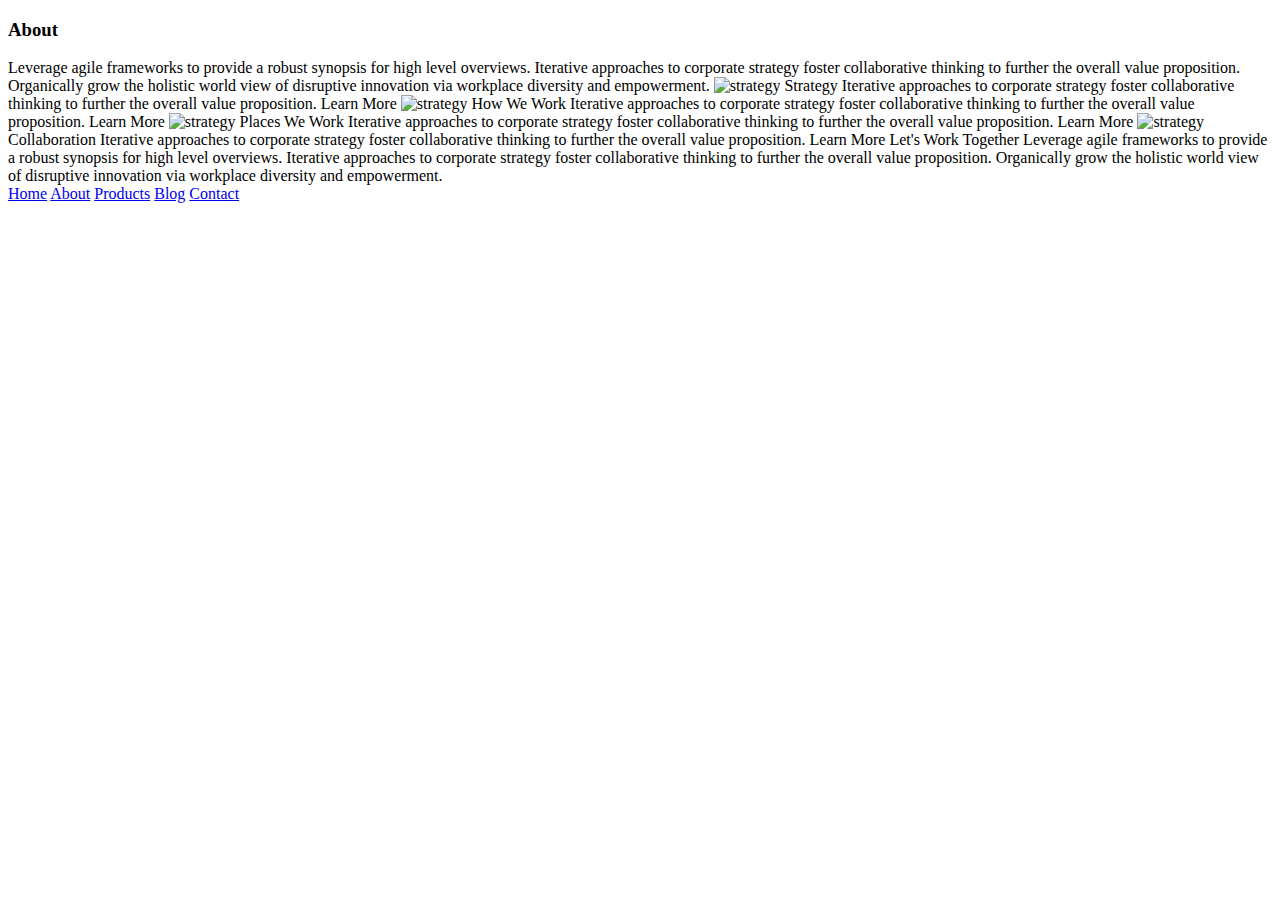
==== about.html @ e5a71d50 "Initial commit. Created new branch." ====
<!doctype html>

<html lang="en">
<head>
  <meta charset="utf-8">

  <title>Sprint Challenge - About</title>

  <link href="https://fonts.googleapis.com/css?family=Roboto|Rubik" rel="stylesheet">
  <link rel="stylesheet" href="css/index.css">

</head>

<body>
    <div class="container about-page">
     
    <h3>About</h3>

    Leverage agile frameworks to provide a robust synopsis for high level overviews. Iterative approaches to corporate strategy foster collaborative thinking to further the overall value proposition. Organically grow the holistic world view of disruptive innovation via workplace diversity and empowerment.


    <img src="img/about-plan.png" alt="strategy">
    
    Strategy
    
    Iterative approaches to corporate strategy foster collaborative thinking to further the overall value proposition.

    Learn More



    <img src="img/about-working.png" alt="strategy">
    
    How We Work
    
    Iterative approaches to corporate strategy foster collaborative thinking to further the overall value proposition.

    Learn More



    <img src="img/about-office.png" alt="strategy">
    
    Places We Work

    Iterative approaches to corporate strategy foster collaborative thinking to further the overall value proposition.

    Learn More

    <img src="img/about-meeting.png" alt="strategy">
    
    Collaboration
    
    Iterative approaches to corporate strategy foster collaborative thinking to further the overall value proposition.

    Learn More

    Let's Work Together

    Leverage agile frameworks to provide a robust synopsis for high level overviews. Iterative approaches to corporate strategy foster collaborative thinking to further the overall value proposition. Organically grow the holistic world view of disruptive innovation via workplace diversity and empowerment.
        
      <footer>
        <nav>
          <a href="index.html">Home</a>
          <a href="#">About</a>
          <a href="#">Products</a>
          <a href="#">Blog</a>
          <a href="#">Contact</a>
        </nav>
      </footer>
    </div><!-- container -->        
</body>
</html>
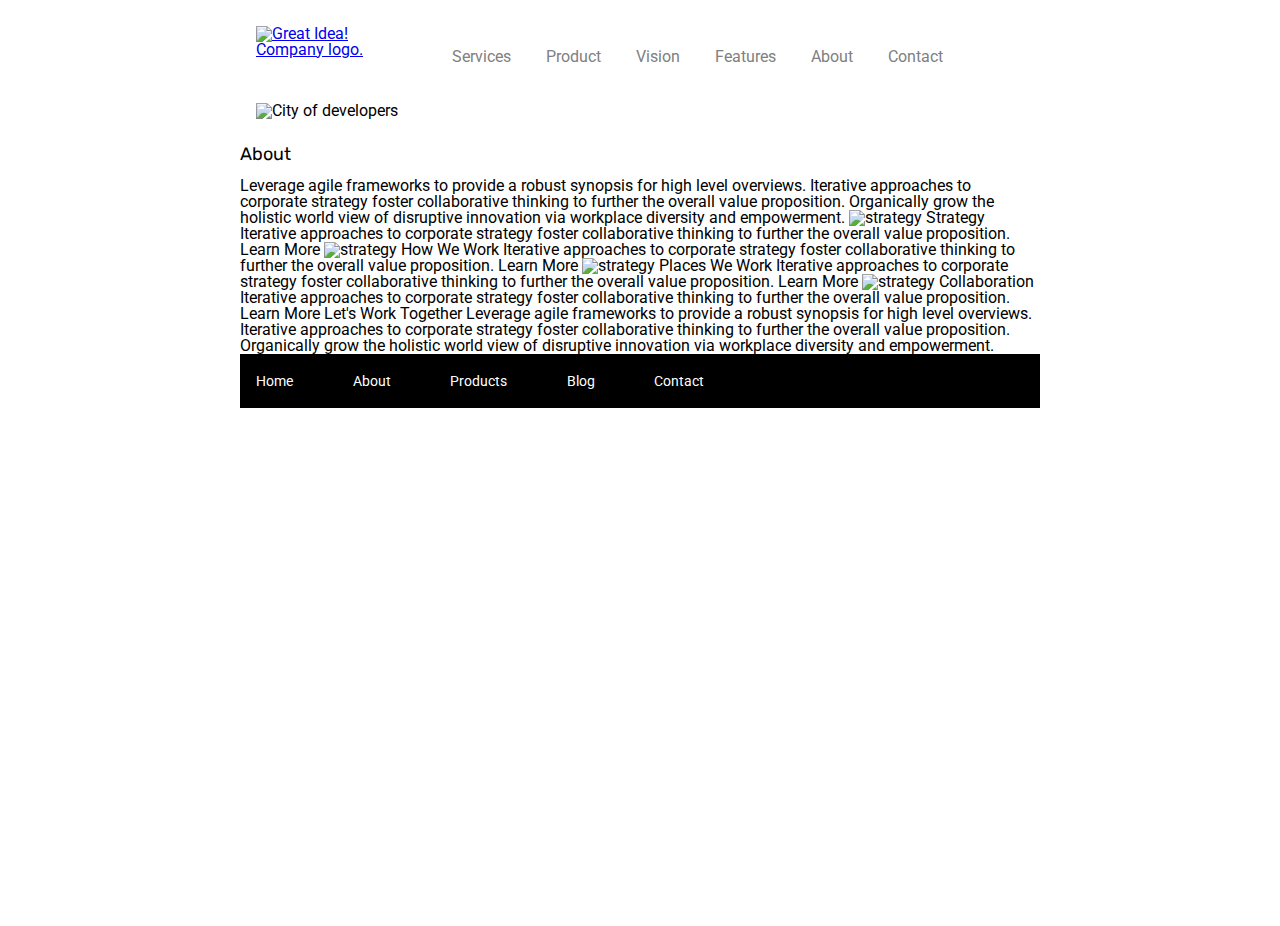
==== commit 8e2a2c71: "header fixed - about.html" ====
--- a/about.html
+++ b/about.html
@@ -7,11 +7,27 @@
   <title>Sprint Challenge - About</title>
 
   <link href="https://fonts.googleapis.com/css?family=Roboto|Rubik" rel="stylesheet">
-  <link rel="stylesheet" href="css/index.css">
+  <link rel="stylesheet" href="css/about.css">
 
 </head>
 
 <body>
+    <div class="top">
+        <a href="index.html" class="logo1">
+            <img a href="index.html" class="logo" src="img/lambda-black.png" alt="Great Idea! Company logo.">
+        </a>
+            <nav>
+                <a href="#">Services</a>
+                <a href="#">Product</a>
+                <a href="#">Vision</a>
+                <a href="#">Features</a>
+                <a href="about.html">About</a>
+                <a href="#">Contact</a>
+            </nav>
+            
+        </div>
+        <img class="index-header-img" src="img/jumbo-about.png" alt="City of developers">
+
     <div class="container about-page">
      
     <h3>About</h3>
--- a/css/about.css
+++ b/css/about.css
@@ -0,0 +1,181 @@
+/* http://meyerweb.com/eric/tools/css/reset/ 
+   v2.0 | 20110126
+   License: none (public domain)
+*/
+
+html, body, div, span, applet, object, iframe,
+h1, h2, h3, h4, h5, h6, p, blockquote, pre,
+a, abbr, acronym, address, big, cite, code,
+del, dfn, em, img, ins, kbd, q, s, samp,
+small, strike, strong, sub, sup, tt, var,
+b, u, i, center,
+dl, dt, dd, ol, ul, li,
+fieldset, form, label, legend,
+table, caption, tbody, tfoot, thead, tr, th, td,
+article, aside, canvas, details, embed, 
+figure, figcaption, footer, header, hgroup, 
+menu, nav, output, ruby, section, summary,
+time, mark, audio, video {
+	margin: 0;
+	padding: 0;
+	border: 0;
+	font-size: 100%;
+	font: inherit;
+	vertical-align: baseline;
+}
+/* HTML5 display-role reset for older browsers */
+article, aside, details, figcaption, figure, 
+footer, header, hgroup, menu, nav, section {
+	display: block;
+}
+body {
+	line-height: 1;
+}
+ol, ul {
+	list-style: none;
+}
+blockquote, q {
+	quotes: none;
+}
+blockquote:before, blockquote:after,
+q:before, q:after {
+	content: '';
+	content: none;
+}
+table {
+	border-collapse: collapse;
+	border-spacing: 0;
+}
+
+* {
+    box-sizing: border-box;
+}
+
+html, body {
+    height: 100%;
+    font-family: 'Roboto', sans-serif;
+}
+
+h1, h2, h3, h4, h5 {
+    font-size: 18px;
+    margin-bottom: 15px;
+    font-family: 'Rubik', sans-serif;
+}
+
+p {
+    line-height: 1.4;
+}
+
+.container {
+    width: 800px;
+    margin: 0 auto;
+}
+
+.top-content {
+    display: flex;
+    flex-wrap: wrap;
+    justify-content: space-evenly;
+    margin-bottom: 20px;
+    border-bottom: 1px dashed black;
+}
+
+.top-content .text-container {
+    width: 48%;
+    padding: 0 1%;
+    padding-bottom: 20px;  
+}
+
+.middle-content {
+    margin-bottom: 20px;
+    border-bottom: 1px dashed black;
+}
+
+.middle-content h2 {
+    padding: 0 2%;
+    margin-bottom: 0;
+}
+
+
+.bottom-content {
+    display: flex;
+    margin: 0 2% 20px;
+    justify-content: space-around;
+}
+
+.bottom-content .text-container {
+    padding-right: 4%;
+}
+
+.bottom-content .text-container:last-child {
+    padding-right: 0;
+}
+
+footer {
+    width: 100%;
+    background: black;
+}
+
+footer nav {
+    width: 60%;
+    display: flex;
+    justify-content: space-between;
+    align-items: center;
+    padding: 20px 2%;
+    font-size: 14px;
+}
+
+footer nav a {
+    color: white;
+    text-decoration: none;
+}
+.top  {
+	/* background-color: yellow;	 */
+	display: flex;
+	justify-content: space-between;
+    margin: 2% 20% 3% 20%;
+    
+}
+.top nav {
+	/* background-color: red;	 */
+	display: flex;
+    width: 80%;
+    
+}
+.top nav a{
+	/* background-color: green;	 */
+    display: inline-block;
+    flex-direction: row;
+	padding-top: 4%;
+	margin: 0 4% 0 2%;
+	color: grey;
+    text-decoration: none;
+    
+}
+.top a .logo {
+	/* background-color: blue; */
+	display: flex;
+	margin-right: 0%; 
+    width: 100%;
+    height: 100%;
+}
+.top .logo1{
+	/* background-color: purple;	 */
+	display: flex;
+	margin-right: 5%; 
+    width: 20%;
+}
+div a:hover {
+	color: black;
+}
+.index-header-img {
+	display: block;
+	margin-left: auto;
+	margin-right: auto;
+	width: 60%;
+    margin-top: 2%;
+    margin-bottom: 2%;
+}
+
+footer nav a:hover {
+	color: lightgray;
+}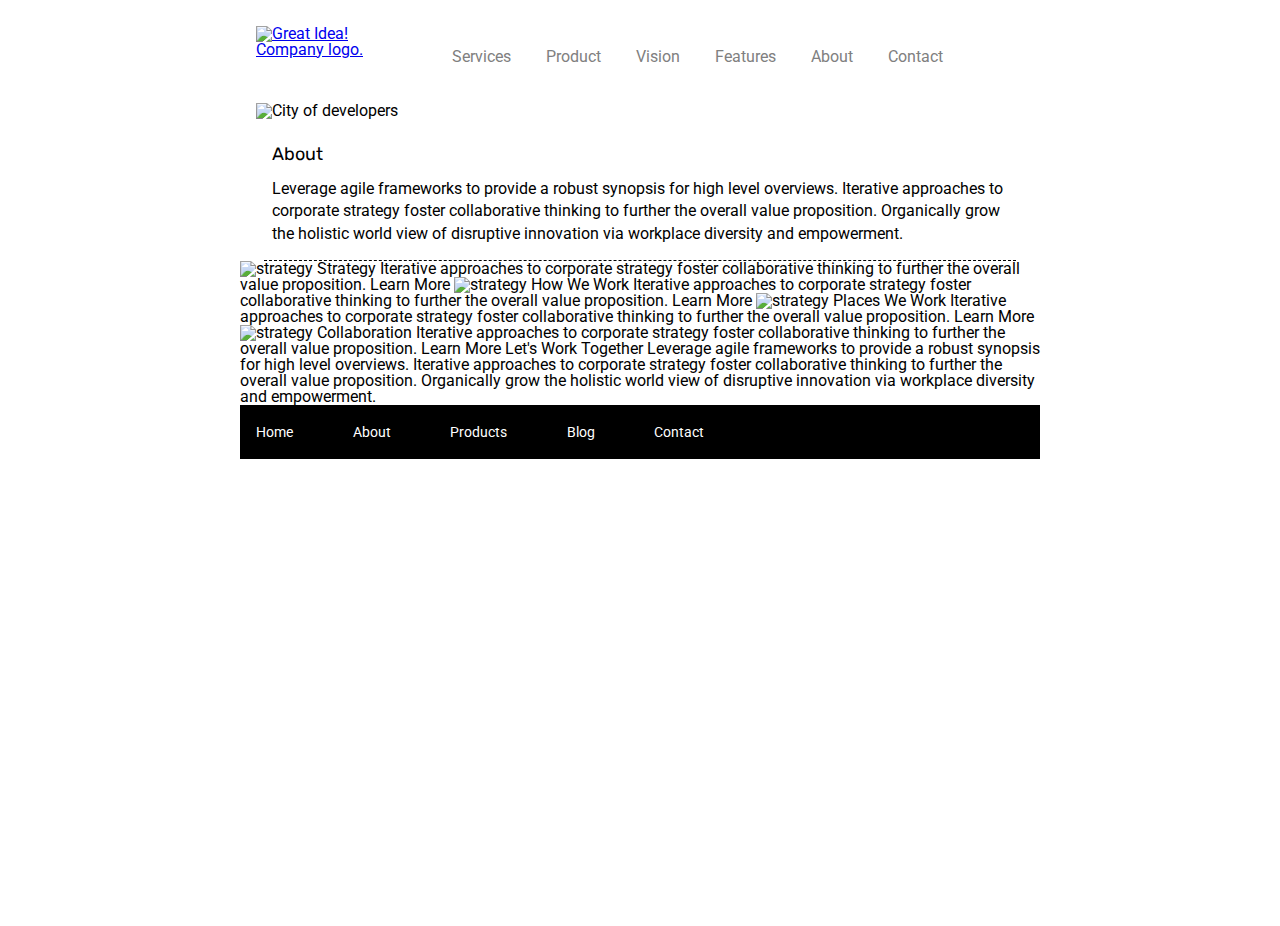
==== commit 802a8669: "top-content fixed - about.html" ====
--- a/about.html
+++ b/about.html
@@ -29,11 +29,13 @@
         <img class="index-header-img" src="img/jumbo-about.png" alt="City of developers">
 
     <div class="container about-page">
-     
-    <h3>About</h3>
+        <div class="top-content">
+          <div class="text-container">
+            <h3>About</h3>
 
-    Leverage agile frameworks to provide a robust synopsis for high level overviews. Iterative approaches to corporate strategy foster collaborative thinking to further the overall value proposition. Organically grow the holistic world view of disruptive innovation via workplace diversity and empowerment.
-
+            <p>Leverage agile frameworks to provide a robust synopsis for high level overviews. Iterative approaches to corporate strategy foster collaborative thinking to further the overall value proposition. Organically grow the holistic world view of disruptive innovation via workplace diversity and empowerment.</p>
+          </div>
+        </div>
 
     <img src="img/about-plan.png" alt="strategy">
     
--- a/css/about.css
+++ b/css/about.css
@@ -72,17 +72,18 @@
 }
 
 .top-content {
-    display: flex;
-    flex-wrap: wrap;
+    display: block;
+    /* flex-wrap: wrap; */
     justify-content: space-evenly;
-    margin-bottom: 20px;
+    /* margin-bottom: 20px; */
     border-bottom: 1px dashed black;
+    margin: 0 3% 0 3%;
 }
 
 .top-content .text-container {
-    width: 48%;
+    width: 100%;
     padding: 0 1%;
-    padding-bottom: 20px;  
+    padding-bottom: 2%;  
 }
 
 .middle-content {
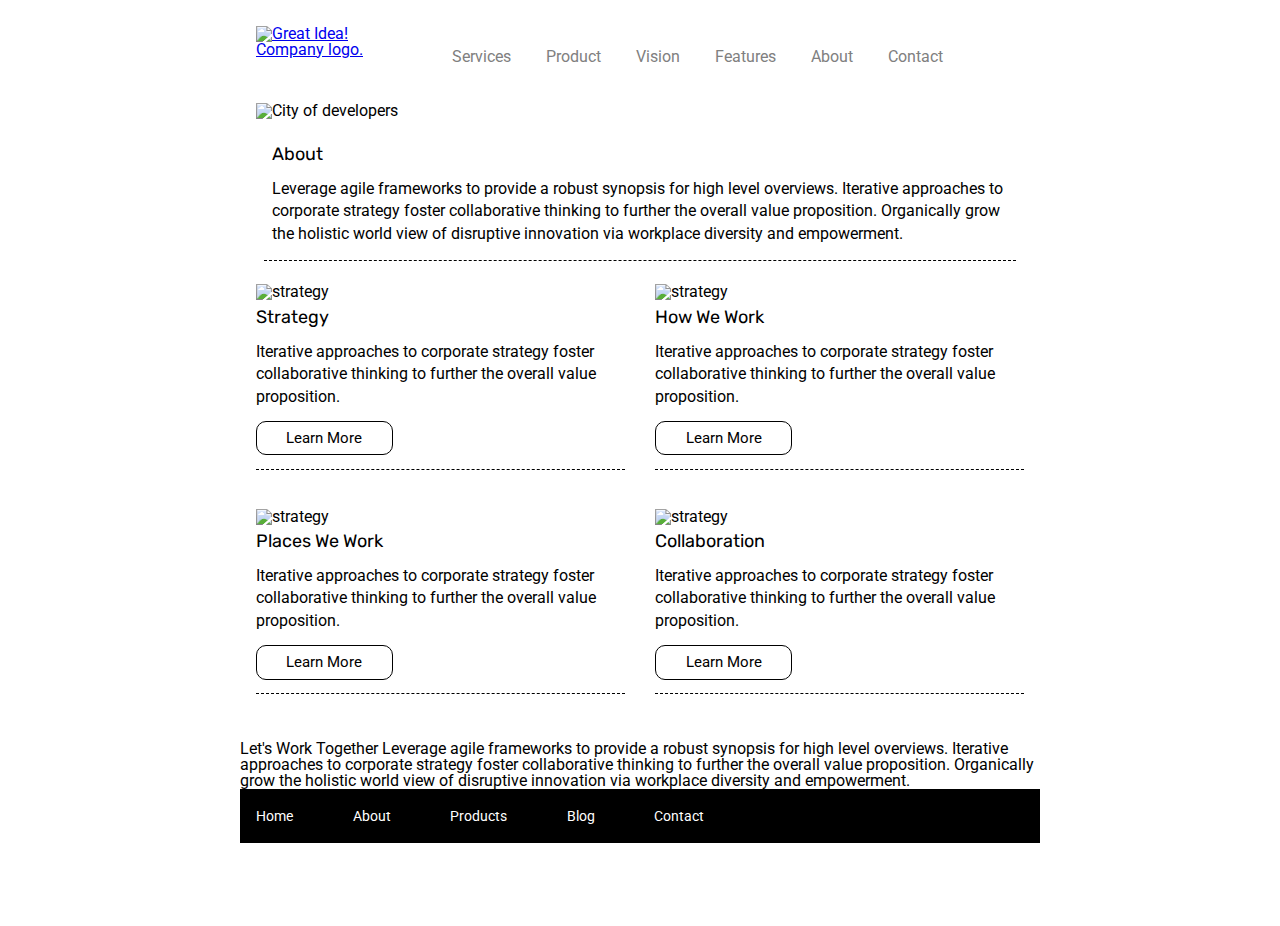
==== commit a6e9d2c8: "middle content fixed, hover added to buttons" ====
--- a/about.html
+++ b/about.html
@@ -28,51 +28,41 @@
         </div>
         <img class="index-header-img" src="img/jumbo-about.png" alt="City of developers">
 
-    <div class="container about-page">
+    <div class="container">
         <div class="top-content">
           <div class="text-container">
             <h3>About</h3>
-
             <p>Leverage agile frameworks to provide a robust synopsis for high level overviews. Iterative approaches to corporate strategy foster collaborative thinking to further the overall value proposition. Organically grow the holistic world view of disruptive innovation via workplace diversity and empowerment.</p>
           </div>
         </div>
+        <div class="mid-content">
+          <div class="block">
+            <img src="img/about-plan.png" alt="strategy">
+            <h3>Strategy</h3>
+            <p>Iterative approaches to corporate strategy foster collaborative thinking to further the overall value proposition.</p>
+            <a href="#" class="button">Learn More</a>
+          </div>
 
-    <img src="img/about-plan.png" alt="strategy">
-    
-    Strategy
-    
-    Iterative approaches to corporate strategy foster collaborative thinking to further the overall value proposition.
+          <div class="block">
+            <img src="img/about-working.png" alt="strategy">
+            <h3>How We Work</h3>
+            <p>Iterative approaches to corporate strategy foster collaborative thinking to further the overall value proposition.</p>
+            <a href="#" class="button">Learn More</a>
+          </div>
 
-    Learn More
-
-
-
-    <img src="img/about-working.png" alt="strategy">
-    
-    How We Work
-    
-    Iterative approaches to corporate strategy foster collaborative thinking to further the overall value proposition.
-
-    Learn More
-
-
-
-    <img src="img/about-office.png" alt="strategy">
-    
-    Places We Work
-
-    Iterative approaches to corporate strategy foster collaborative thinking to further the overall value proposition.
-
-    Learn More
-
-    <img src="img/about-meeting.png" alt="strategy">
-    
-    Collaboration
-    
-    Iterative approaches to corporate strategy foster collaborative thinking to further the overall value proposition.
-
-    Learn More
-
+          <div class="block">
+            <img src="img/about-office.png" alt="strategy">
+            <h3>Places We Work</h3>
+            <p>Iterative approaches to corporate strategy foster collaborative thinking to further the overall value proposition.</p>
+            <a href="#" class="button">Learn More</a>
+          </div>
+          <div class="block">
+            <img src="img/about-meeting.png" alt="strategy">
+            <h3>Collaboration</h3>
+            <p>Iterative approaches to corporate strategy foster collaborative thinking to further the overall value proposition.</p>
+            <a href="#" class="button">Learn More</a>
+          </div>
+        </div>
     Let's Work Together
 
     Leverage agile frameworks to provide a robust synopsis for high level overviews. Iterative approaches to corporate strategy foster collaborative thinking to further the overall value proposition. Organically grow the holistic world view of disruptive innovation via workplace diversity and empowerment.
--- a/css/about.css
+++ b/css/about.css
@@ -179,4 +179,39 @@
 
 footer nav a:hover {
 	color: lightgray;
-}+}
+.mid-content {
+    display: flex;
+    /* background-color: green; */
+	flex-wrap: wrap;
+	margin: 1% 2% 3% 2%;
+	justify-content: space-between;
+}
+.block {
+	/* background-color: rgb(228, 228, 228); */
+	width: 48%;
+	margin-bottom: 3%;
+    padding: 2% 0% 3% 0%;
+    margin: 1,5%;
+    border-bottom: 1px dashed black;
+}
+.block p {
+	margin-bottom: 6%;
+}
+.block img{
+    width: 100%;
+    margin-bottom: 2%;
+}
+.button {
+	background-color: white; 
+	border: 1px solid black;
+	border-radius: 10px;
+	color: black;
+	text-decoration: none;
+	padding: 2% 8%;
+	font-size: 15px;
+}
+.button:hover {
+    background-color: black;
+    color: white;
+}
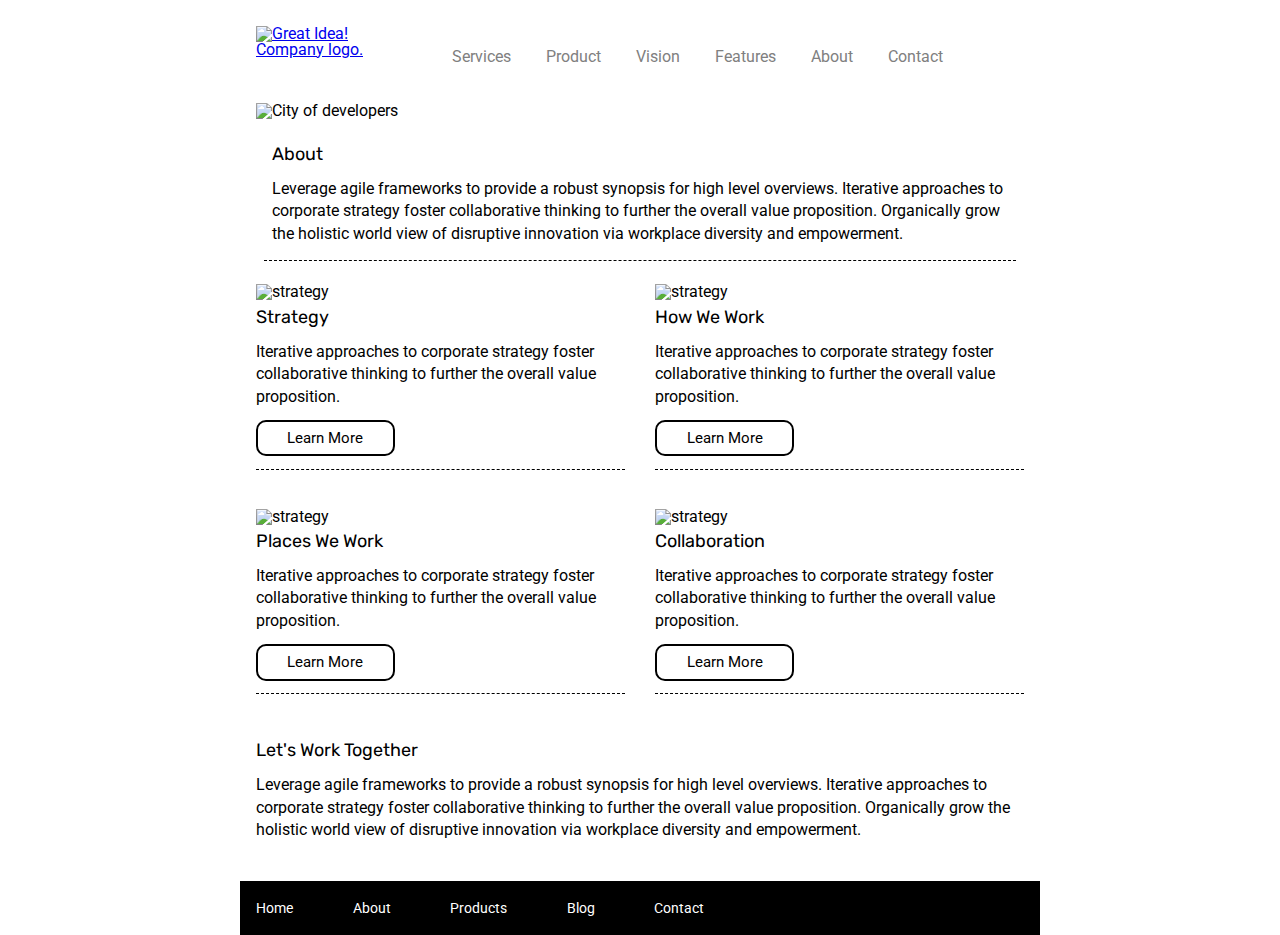
==== commit 0aa4351c: "about.html, about.css - done" ====
--- a/about.html
+++ b/about.html
@@ -63,10 +63,10 @@
             <a href="#" class="button">Learn More</a>
           </div>
         </div>
-    Let's Work Together
-
-    Leverage agile frameworks to provide a robust synopsis for high level overviews. Iterative approaches to corporate strategy foster collaborative thinking to further the overall value proposition. Organically grow the holistic world view of disruptive innovation via workplace diversity and empowerment.
-        
+        <div class="down-content">
+          <h3>Let's Work Together</h3>
+          <p>Leverage agile frameworks to provide a robust synopsis for high level overviews. Iterative approaches to corporate strategy foster collaborative thinking to further the overall value proposition. Organically grow the holistic world view of disruptive innovation via workplace diversity and empowerment.</p>
+        </div>
       <footer>
         <nav>
           <a href="index.html">Home</a>
--- a/css/about.css
+++ b/css/about.css
@@ -204,7 +204,7 @@
 }
 .button {
 	background-color: white; 
-	border: 1px solid black;
+	border: 2px solid black;
 	border-radius: 10px;
 	color: black;
 	text-decoration: none;
@@ -215,3 +215,11 @@
     background-color: black;
     color: white;
 }
+.down-content {
+    /* background-color: aqua; */
+    margin-bottom: 5%;
+    padding: 0 2% 0 2%;
+}
+footer nav a:hover {
+	color: lightgray;
+}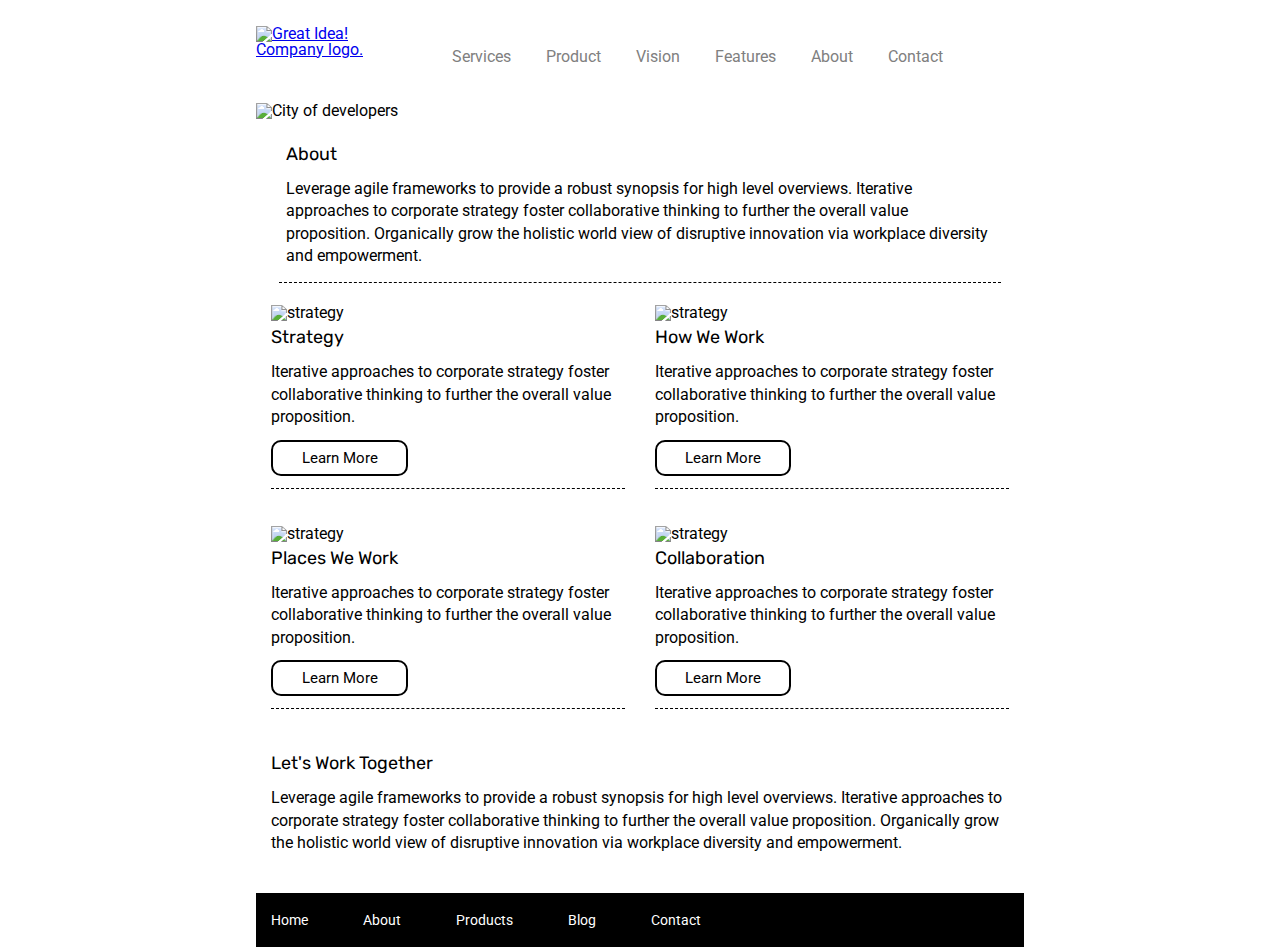
==== commit 73535640: "href fixed, added pic" ====
--- a/about.html
+++ b/about.html
@@ -22,7 +22,7 @@
                 <a href="#">Vision</a>
                 <a href="#">Features</a>
                 <a href="about.html">About</a>
-                <a href="#">Contact</a>
+                <a href="contact.html">Contact</a>
             </nav>
             
         </div>
@@ -73,7 +73,7 @@
           <a href="#">About</a>
           <a href="#">Products</a>
           <a href="#">Blog</a>
-          <a href="#">Contact</a>
+          <a href="contact.html">Contact</a>
         </nav>
       </footer>
     </div><!-- container -->        
--- a/css/about.css
+++ b/css/about.css
@@ -67,7 +67,7 @@
 }
 
 .container {
-    width: 800px;
+    width: 60%;
     margin: 0 auto;
 }
 
